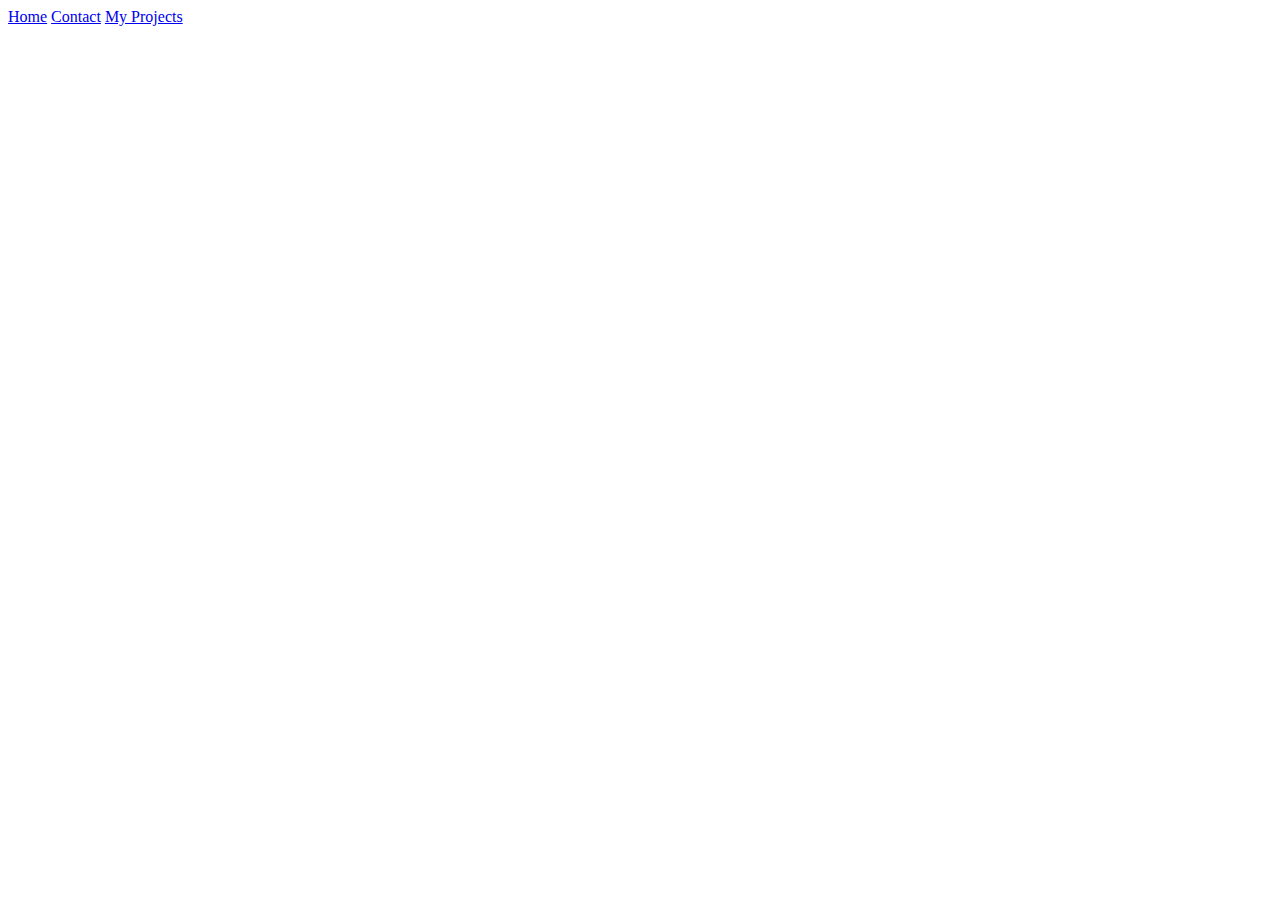
==== about-me.html @ 69e9f388 "basis html toegepast" ====
<!DOCTYPE html>
<html lang="en">
<head>
    <meta charset="UTF-8">
    <meta name="viewport" content="width=device-width, initial-scale=1.0">
    <link rel="stylesheet" href="css/style.css">
    <title>Contact</title>
</head>
<body>
    <header>
        <nav>
            <a class="home-page" href="home.html">Home</a>
            <a class="contact-page" href="contact.html">Contact</a>
            <a class="projects-page" href="projects.html">My Projects</a>
        </nav>
    </header>

    <main>

    </main>

    <footer>

    </footer>
</body>
</html>
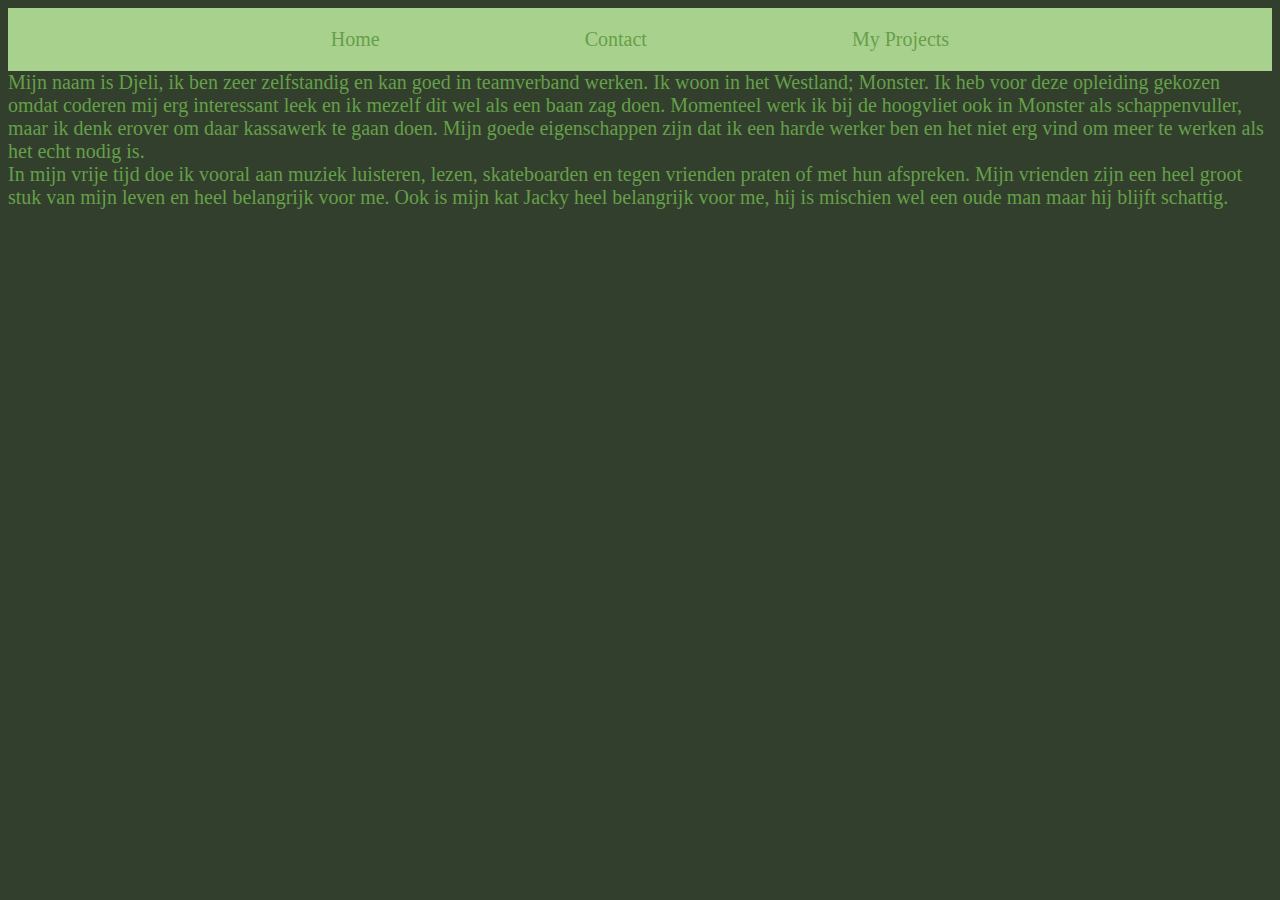
==== commit c72ee0e3: "about me aangepast" ====
--- a/about-me.html
+++ b/about-me.html
@@ -1,11 +1,13 @@
 <!DOCTYPE html>
 <html lang="en">
+
 <head>
     <meta charset="UTF-8">
     <meta name="viewport" content="width=device-width, initial-scale=1.0">
     <link rel="stylesheet" href="css/style.css">
     <title>Contact</title>
 </head>
+
 <body>
     <header>
         <nav>
@@ -16,11 +18,30 @@
     </header>
 
     <main>
-
+        <div class="wrapper">
+            <div>
+                <article>
+                    Mijn naam is Djeli, ik ben zeer zelfstandig en kan goed in teamverband werken. Ik woon in het
+                    Westland; Monster. Ik heb voor deze opleiding gekozen omdat coderen mij erg interessant leek en ik
+                    mezelf dit wel als een baan zag doen. Momenteel werk ik bij de hoogvliet ook in Monster als
+                    schappenvuller, maar ik denk erover om daar kassawerk te gaan doen. Mijn goede eigenschappen zijn
+                    dat ik een harde werker ben en het niet erg vind om meer te werken als het echt nodig is.
+                </article>
+            </div>
+            <div>
+                <article>
+                    In mijn vrije tijd doe ik vooral aan muziek luisteren, lezen, skateboarden en tegen vrienden praten
+                    of met hun afspreken. Mijn vrienden zijn een heel groot stuk van mijn leven en heel belangrijk voor
+                    me. Ook is mijn kat Jacky heel belangrijk voor me, hij is mischien wel een oude man maar hij blijft
+                    schattig.
+                </article>
+            </div>
+        </div>
     </main>
 
     <footer>
 
     </footer>
 </body>
+
 </html>--- a/css/style.css
+++ b/css/style.css
@@ -0,0 +1,95 @@
+:root {
+    --light-green: #a9d18e;
+    --dark-green: #313f2c;
+    --dove: #2c9a43;
+    --butterfly: #669f49; 
+    --shadow: #495f44;
+}
+
+header {
+    text-align: center;
+    background: var(--light-green);  
+    padding: 10px;
+}
+
+body {
+    font-family:Georgia, 'Times New Roman', Times, serif;
+    font-size: 20px;
+    color: var(--butterfly); 
+    background: var(--dark-green)
+}
+
+.name {
+    color: var(--dove);
+}
+
+.djeli-photo {
+    width: 500px;
+    position: absolute;
+    margin-top: 55px;
+    margin-left: 150px;
+    border-radius: 75px;
+}
+
+.name {
+    position: absolute;
+    left: 725px;
+    bottom: 375px;
+}
+
+.intro {
+    position: absolute;
+    left: 675px;
+    bottom: 355px;
+}
+
+nav {
+    margin: 10px;
+}
+
+a {
+    padding: 100px;
+    text-align: center;
+    color: inherit;
+    text-decoration: inherit;
+}
+
+a:hover {
+    color: var(--dark-green);
+    text-shadow: 3px 3px 3px var(--shadow);
+}
+
+
+.home-main {
+    text-shadow: 3px 3px 3px var(--shadow);
+}
+
+.contact-main {
+    font-size: 25px;
+    text-align: center;
+    text-shadow: 2px 2px 3px var(--shadow);
+}
+
+dt {
+    margin: 15px;
+    text-shadow: 3px 3px 3px var(--shadow);
+}
+
+.contact-title {
+    margin-top: 150px;   
+}
+
+.mondriaan-logo {
+    width: 50px;
+    border-radius: 10px;
+}
+
+.gmail-logo {
+    width: 50px;
+    border-radius: 10px;
+}
+
+.insta-logo {
+    width: 50px;
+    border-radius: 10px;
+}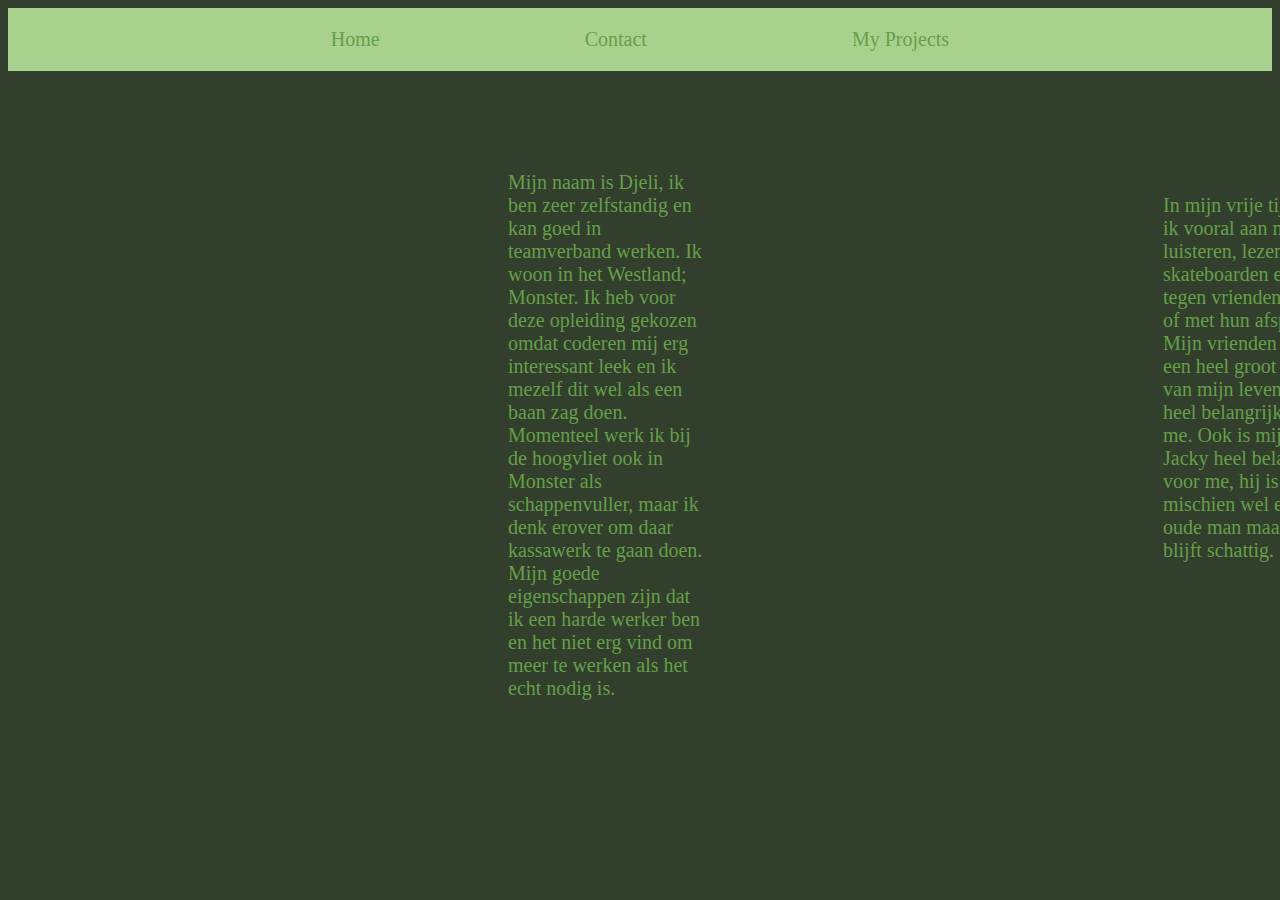
==== commit 6b36b99c: "css" ====
--- a/about-me.html
+++ b/about-me.html
@@ -19,16 +19,19 @@
 
     <main>
         <div class="wrapper">
-            <div>
+            <div class="me-article">
                 <article>
                     Mijn naam is Djeli, ik ben zeer zelfstandig en kan goed in teamverband werken. Ik woon in het
                     Westland; Monster. Ik heb voor deze opleiding gekozen omdat coderen mij erg interessant leek en ik
                     mezelf dit wel als een baan zag doen. Momenteel werk ik bij de hoogvliet ook in Monster als
                     schappenvuller, maar ik denk erover om daar kassawerk te gaan doen. Mijn goede eigenschappen zijn
                     dat ik een harde werker ben en het niet erg vind om meer te werken als het echt nodig is.
-                </article>
+                </article><br>
             </div>
-            <div>
+            <div class="me-image">
+                <img >
+            </div>
+            <div class="jacky-article">
                 <article>
                     In mijn vrije tijd doe ik vooral aan muziek luisteren, lezen, skateboarden en tegen vrienden praten
                     of met hun afspreken. Mijn vrienden zijn een heel groot stuk van mijn leven en heel belangrijk voor
--- a/css/style.css
+++ b/css/style.css
@@ -92,4 +92,17 @@
 .insta-logo {
     width: 50px;
     border-radius: 10px;
+}
+
+.me-article {
+    margin-top: 100px;
+    margin-left: 500px;
+    width: 200px;
+    height: 50px;
+}
+
+.jacky-article {
+    margin-top: -50px;
+    margin-left: 1155px;
+    width: 175px;
 }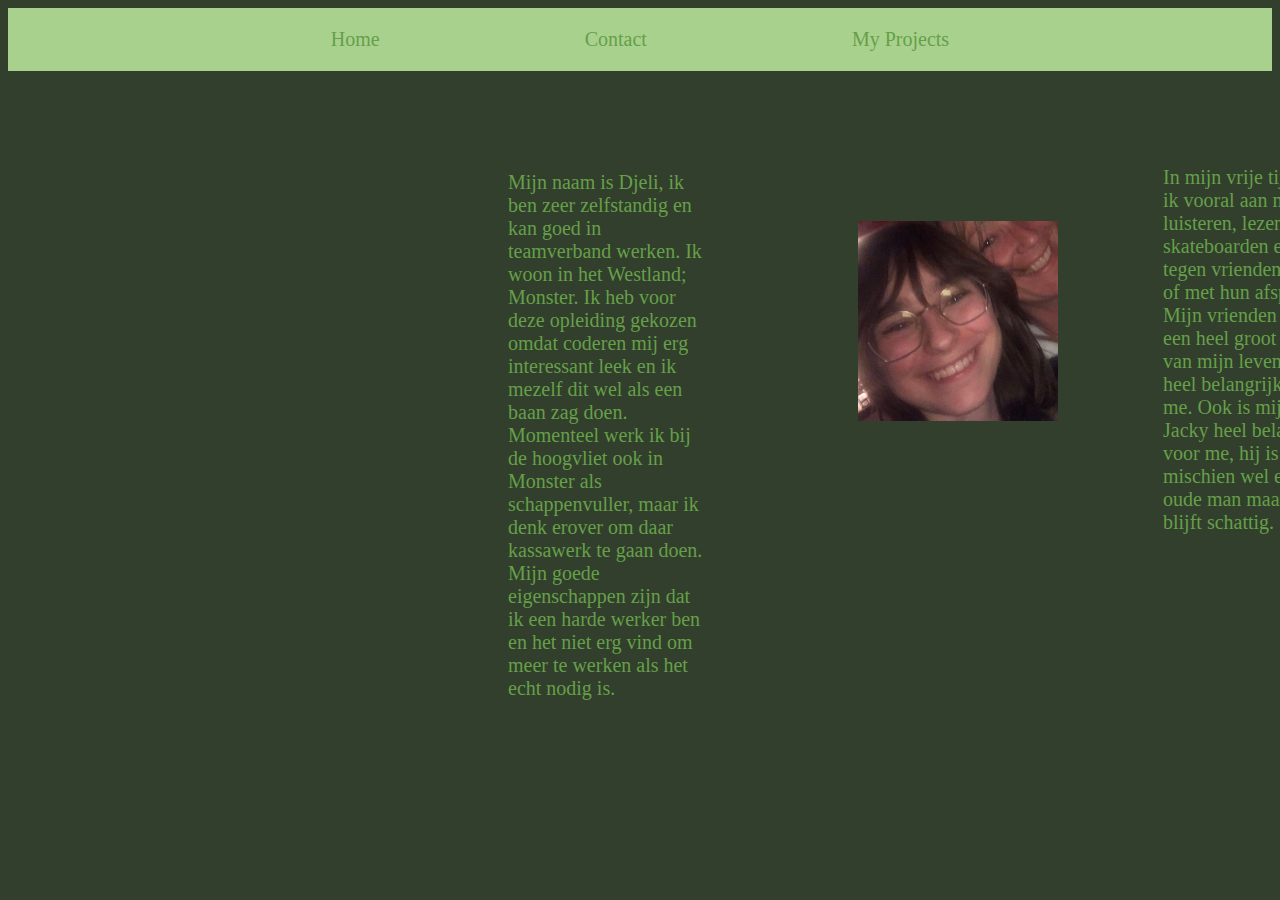
==== commit 7116ed0c: "about-me klaar" ====
--- a/about-me.html
+++ b/about-me.html
@@ -29,7 +29,7 @@
                 </article><br>
             </div>
             <div class="me-image">
-                <img >
+                <img src="img/ik2.png" class="me-2">
             </div>
             <div class="jacky-article">
                 <article>
--- a/css/style.css
+++ b/css/style.css
@@ -102,7 +102,13 @@
 }
 
 .jacky-article {
-    margin-top: -50px;
+    margin-top: -260px;
     margin-left: 1155px;
     width: 175px;
+}
+
+.me-2 {
+    margin-left: 850px;
+    width: 200px;
+    height: 200px;
 }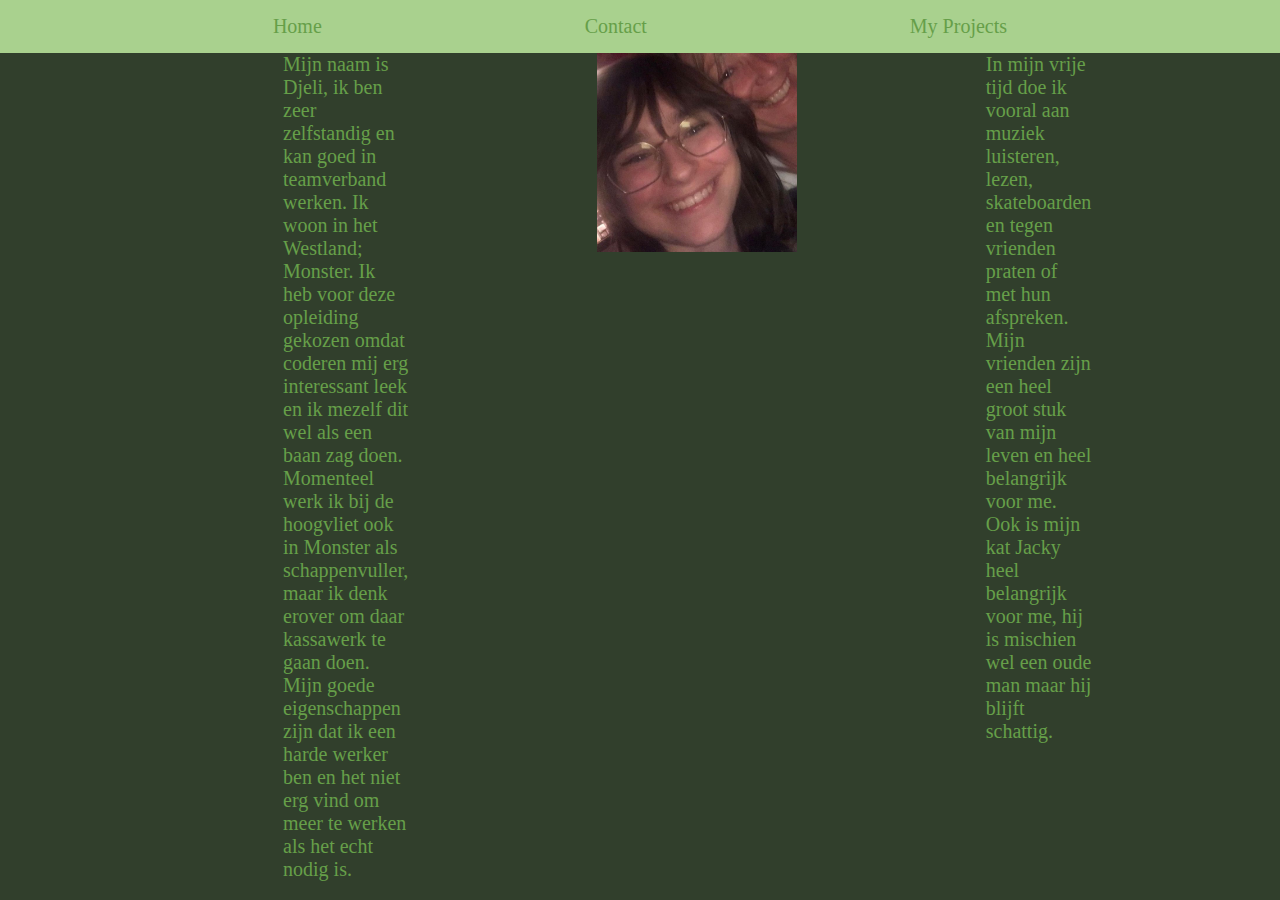
==== commit 2cf07229: "basis grid af" ====
--- a/about-me.html
+++ b/about-me.html
@@ -9,38 +9,32 @@
 </head>
 
 <body>
-    <header>
-        <nav>
-            <a class="home-page" href="home.html">Home</a>
-            <a class="contact-page" href="contact.html">Contact</a>
-            <a class="projects-page" href="projects.html">My Projects</a>
-        </nav>
-    </header>
+    <div class="wrapper">
+        <header>
+            <nav>
+                <a class="home-page" href="index.html">Home</a>
+                <a class="contact-page" href="contact.html">Contact</a>
+                <a class="projects-page" href="projects.html">My Projects</a>
+            </nav>
+        </header>
 
-    <main>
-        <div class="wrapper">
-            <div class="me-article">
-                <article>
-                    Mijn naam is Djeli, ik ben zeer zelfstandig en kan goed in teamverband werken. Ik woon in het
-                    Westland; Monster. Ik heb voor deze opleiding gekozen omdat coderen mij erg interessant leek en ik
-                    mezelf dit wel als een baan zag doen. Momenteel werk ik bij de hoogvliet ook in Monster als
-                    schappenvuller, maar ik denk erover om daar kassawerk te gaan doen. Mijn goede eigenschappen zijn
-                    dat ik een harde werker ben en het niet erg vind om meer te werken als het echt nodig is.
-                </article><br>
-            </div>
-            <div class="me-image">
-                <img src="img/ik2.png" class="me-2">
-            </div>
-            <div class="jacky-article">
-                <article>
-                    In mijn vrije tijd doe ik vooral aan muziek luisteren, lezen, skateboarden en tegen vrienden praten
-                    of met hun afspreken. Mijn vrienden zijn een heel groot stuk van mijn leven en heel belangrijk voor
-                    me. Ook is mijn kat Jacky heel belangrijk voor me, hij is mischien wel een oude man maar hij blijft
-                    schattig.
-                </article>
-            </div>
-        </div>
-    </main>
+        <main class="about-main">
+            <article class="me-article">
+                Mijn naam is Djeli, ik ben zeer zelfstandig en kan goed in teamverband werken. Ik woon in het
+                Westland; Monster. Ik heb voor deze opleiding gekozen omdat coderen mij erg interessant leek en ik
+                mezelf dit wel als een baan zag doen. Momenteel werk ik bij de hoogvliet ook in Monster als
+                schappenvuller, maar ik denk erover om daar kassawerk te gaan doen. Mijn goede eigenschappen zijn
+                dat ik een harde werker ben en het niet erg vind om meer te werken als het echt nodig is.
+            </article>
+            <img src="img/ik2.png" class="me-2" width="200px">
+            <article class="jacky-article">
+                In mijn vrije tijd doe ik vooral aan muziek luisteren, lezen, skateboarden en tegen vrienden praten
+                of met hun afspreken. Mijn vrienden zijn een heel groot stuk van mijn leven en heel belangrijk voor
+                me. Ook is mijn kat Jacky heel belangrijk voor me, hij is mischien wel een oude man maar hij blijft
+                schattig.
+            </article>
+        </main>
+    </div>
 
     <footer>
 
--- a/css/style.css
+++ b/css/style.css
@@ -1,55 +1,55 @@
+* {
+    padding: 0;
+    margin: 0;
+    box-sizing: border-box;
+}
+
 :root {
     --light-green: #a9d18e;
     --dark-green: #313f2c;
     --dove: #2c9a43;
-    --butterfly: #669f49; 
+    --butterfly: #669f49;
     --shadow: #495f44;
 }
 
+.wrapper {
+    display: grid;
+    grid-template-columns: 1fr;
+    grid-auto-rows: minmax(50px, auto);
+    grid-template-areas:
+        "hd"
+        "mn"
+        "mn"
+        "mn"
+        "mn"
+        "mn";
+}
+
 header {
-    text-align: center;
-    background: var(--light-green);  
+    grid-area: hd;
+    background: var(--light-green);
     padding: 10px;
 }
 
+nav {
+    width: 100%;
+    padding-block: 5px;
+    display: flex;
+    justify-content: space-evenly;
+}
+
 body {
-    font-family:Georgia, 'Times New Roman', Times, serif;
+    font-family: Georgia, 'Times New Roman', Times, serif;
     font-size: 20px;
-    color: var(--butterfly); 
+    color: var(--butterfly);
     background: var(--dark-green)
 }
 
-.name {
-    color: var(--dove);
-}
-
-.djeli-photo {
-    width: 500px;
-    position: absolute;
-    margin-top: 55px;
-    margin-left: 150px;
-    border-radius: 75px;
-}
-
-.name {
-    position: absolute;
-    left: 725px;
-    bottom: 375px;
-}
-
-.intro {
-    position: absolute;
-    left: 675px;
-    bottom: 355px;
-}
-
-nav {
-    margin: 10px;
+main {
+    grid-area: mn;
 }
 
 a {
-    padding: 100px;
-    text-align: center;
     color: inherit;
     text-decoration: inherit;
 }
@@ -59,56 +59,155 @@
     text-shadow: 3px 3px 3px var(--shadow);
 }
 
-
+/* main page */
 .home-main {
+    display: grid;
+    grid-template-columns: repeat(12, 1fr);
+    grid-auto-rows: minmax(50px, auto);
+    grid-template-areas:
+        ". . . . . . . . . . . ."
+        ". . im . . . . . . . . ."
+        ". . im . . . . . . . . ."
+        ". . im . ar ar ar ar ar ar ar ."
+        ". . im . ar ar ar ar ar ar ar ."
+        ". . im . ar ar ar ar ar ar ar ."
+        ". . im . . . . . . . . ."
+        ". . im . . . . . . . . ."
+        ". . . . . . . . . . . ."
+        ". . . . . . . . . . . ."
+    ;
+}
+
+.name {
+    color: var(--dove);
+}
+
+.intro {
+    font-size: 30px;
+    grid-area: ar;
     text-shadow: 3px 3px 3px var(--shadow);
 }
 
+.djeli-photo {
+    border-radius: 75px;
+    width: 400px;
+    height: 400px;
+}
+
+.title {
+    grid-area: im;
+}
+
+/* contact page */
 .contact-main {
-    font-size: 25px;
-    text-align: center;
     text-shadow: 2px 2px 3px var(--shadow);
-}
-
-dt {
-    margin: 15px;
+    display: grid;
+    grid-template-columns: repeat(12, 1fr);
+    grid-auto-rows: minmax(50px, auto);
+    grid-template-areas:
+        ". . . . . . . . . . . ."
+        ". . . . he he he he he . . ."
+        ". . . . . . . . . . . ."
+        ". . . . us us us . . . . ."
+        ". . . . us us us . . . . ."
+        ". . . . us us us . . . . ."
+        ". . . . us us us . . . . ."
+        ". . . . . . . . . . . ."
+        ". . . . . . . . . . . ."
+    ;
+}
+
+.contact-title {
+    grid-area: he;
+    font-size: 30px;
+}
+
+.user-names {
+    grid-area: us;
     text-shadow: 3px 3px 3px var(--shadow);
-}
-
-.contact-title {
-    margin-top: 150px;   
 }
 
 .mondriaan-logo {
     width: 50px;
+    height: 50px;
     border-radius: 10px;
 }
 
 .gmail-logo {
     width: 50px;
+    height: 50px;
     border-radius: 10px;
 }
 
 .insta-logo {
     width: 50px;
+    height: 50px;
     border-radius: 10px;
 }
 
+/* projects */
+.projects-main {
+    font-size: 30px;
+    display: grid;
+    grid-template-columns: repeat(12, 1fr);
+    grid-auto-rows: minmax(50px, auto);
+    grid-template-areas:
+        ". . . . . . . . . . . ."
+        ". . . . . . . . . . . ."
+        ". . . . id . . . . . . ."
+        ". . . . id hl hl . . . . ."
+        ". . . . id . . . . . . ."
+        ". . . . id . . . . . . ."
+        ". . . . id     bkh bkh bkh . . . ."
+        ". . . . id . . . . . . ."
+        ". . . . . . . . . . . ."
+        ". . . . . . . . . . . ."
+        ". . . . . . . . . . . ."
+    ;
+}
+
+.hoger-lager {
+    grid-area: hl;
+}
+
+.bkh {
+    grid-area: bkh;
+}
+
+.img-div {
+    grid-area: id;
+}
+
+.tosti-photo {
+    width: 150px;
+    height: 150px;
+}
+
+.higher-lower-photo {
+    width: 150px;
+}
+
+/* about me */
+.about-main {
+    display: grid;
+    grid-template-columns: repeat(12, 1fr);
+    grid-auto-rows: minmax(100px, auto);
+    grid-template-areas:
+        ". . . ma . . mf . . ja . ."
+        ". . . ma . . mf . . ja . ."
+        ". . . ma . . mf . . ja . ."
+        ". . . ma . . mf . . ja . ."
+        ". . . ma . . mf . . ja . .";
+}
+
 .me-article {
-    margin-top: 100px;
-    margin-left: 500px;
-    width: 200px;
-    height: 50px;
+    grid-area: ma;
+}
+
+.me-2 {
+    grid-area: mf;
 }
 
 .jacky-article {
-    margin-top: -260px;
-    margin-left: 1155px;
-    width: 175px;
-}
-
-.me-2 {
-    margin-left: 850px;
-    width: 200px;
-    height: 200px;
+    grid-area: ja;
 }